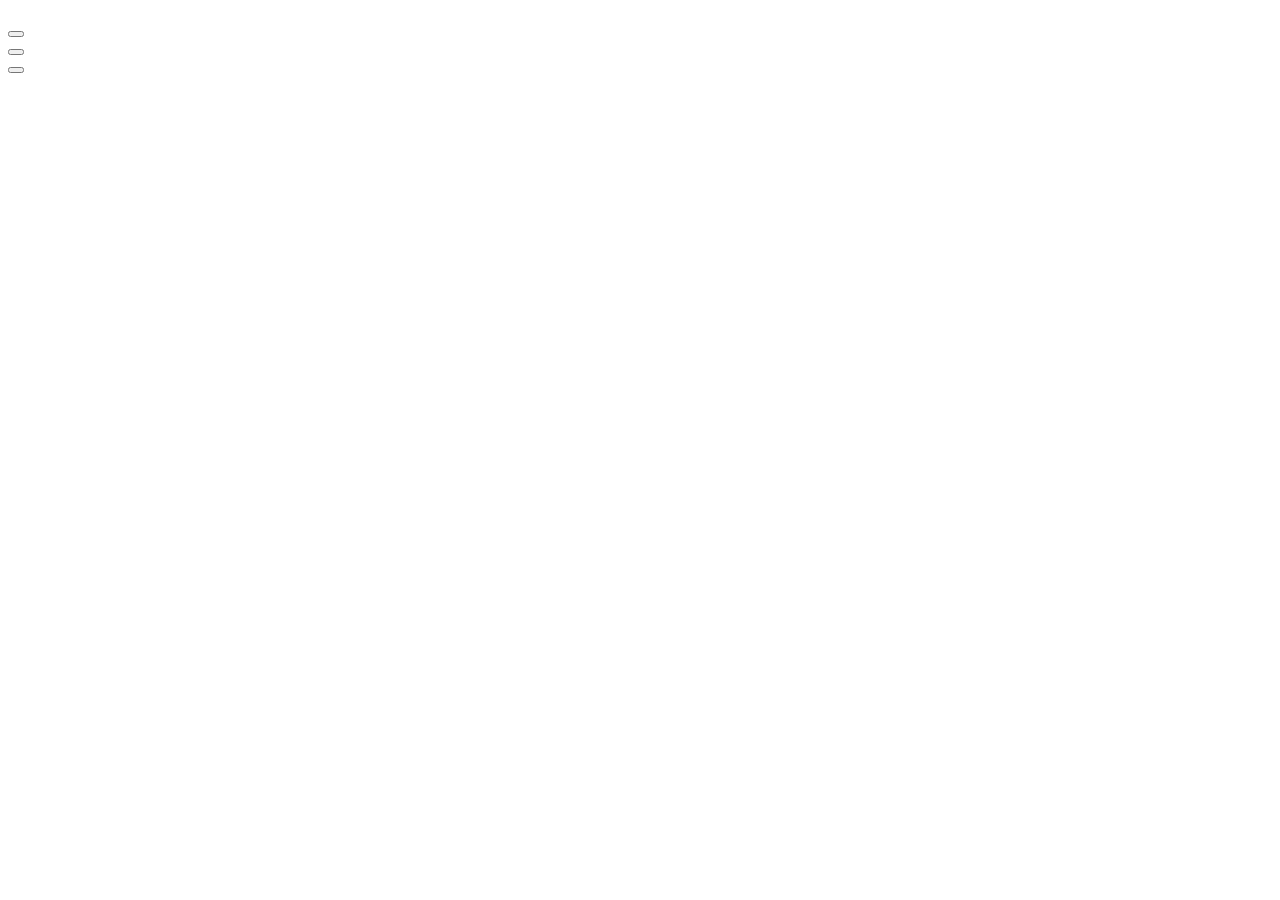
==== TimeandAttendanceManagement/src/main/resources/templates/dashboard/index.html @ 06e2fb5a "以下を変更 ・bootstrapの追加 ・画面を共通化" ====
<!DOCTYPE html>
<html xmlns:th="http://www.thymeleaf.org"
    xmlns:layout="http://www.ultraq.net.nz/thymeleaf/layout"
    layout:decorate="~{_layout/layout}">

<head>
  <meta charset="UTF-8">
  <title th:text="#{dashboard.title}"></title>
</head>

<body>
  <div layout:fragment="content">
    <h2 th:text="|#{common.systemName} #{dashboard.title}|"></h2>

    <div th:if="${param.error}">
      <p th:text="#{error.login.invalid}"></p>
    </div>

    <form id="clockIn" th:action="@{/attendance/clock-in}" method="post">
      <button type="submit" th:text="#{dahshboard.button.clockIn}"></button>
    </form>

    <form id="clockOut" th:action="@{/attendance/clock-out}" method="post">
      <button type="submit" th:text="#{dashboard.button.clockOut}"></button>
    </form>

    <form th:action="@{/logout}" method="post">
      <button type="submit" th:text="#{dashboard.button.logout}"></button>
    </form>
  </div>
</body>

</html>
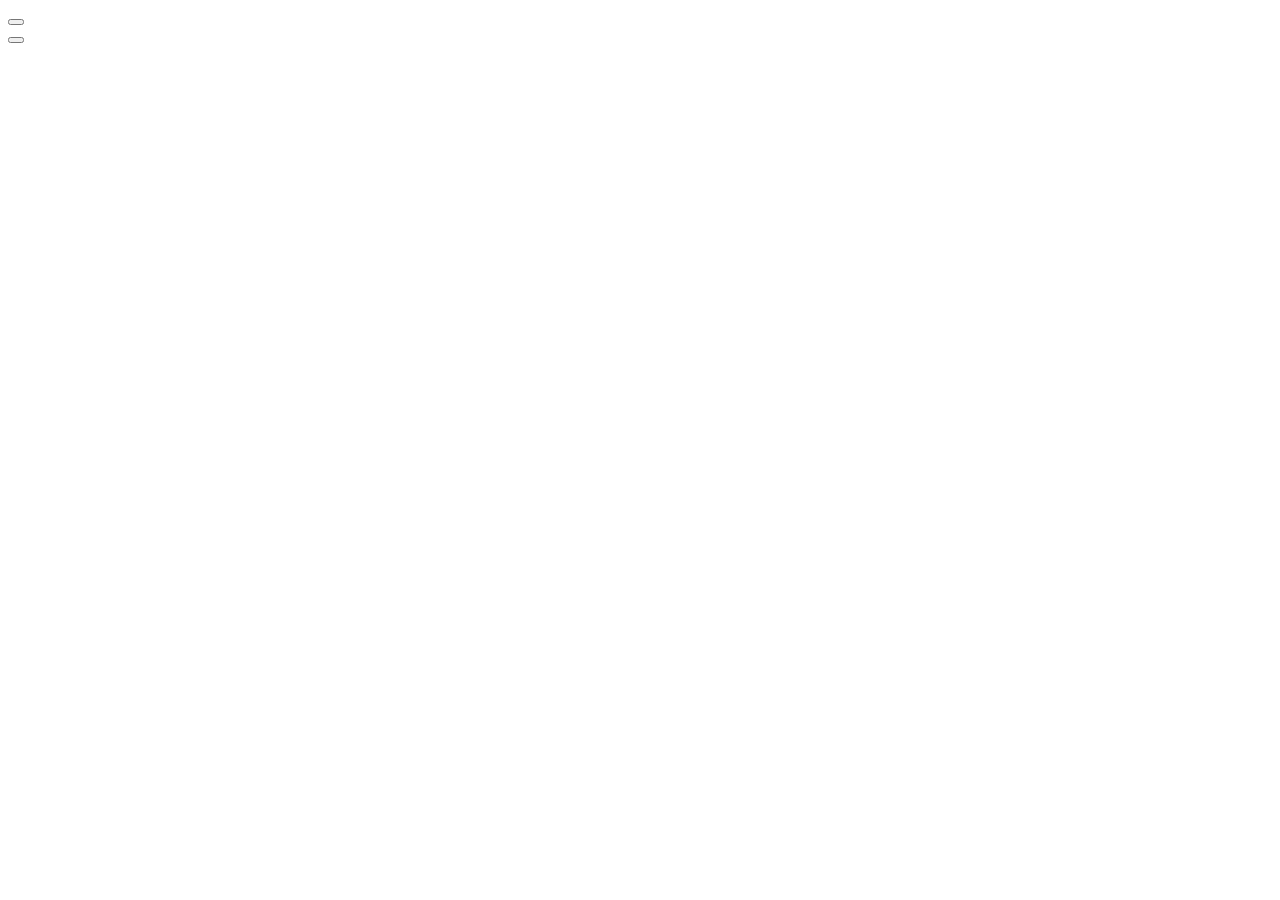
==== commit 63070b2c: "ダッシュボードに現在の日時表示機能を追加し、スタイルを調整" ====
--- a/TimeandAttendanceManagement/src/main/resources/templates/dashboard/index.html
+++ b/TimeandAttendanceManagement/src/main/resources/templates/dashboard/index.html
@@ -1,33 +1,60 @@
 <!DOCTYPE html>
-<html xmlns:th="http://www.thymeleaf.org"
-    xmlns:layout="http://www.ultraq.net.nz/thymeleaf/layout"
-    layout:decorate="~{_layout/layout}">
+<html xmlns:th="http://www.thymeleaf.org" xmlns:layout="http://www.ultraq.net.nz/thymeleaf/layout"
+  layout:decorate="~{_layout/layout}">
 
-<head>
-  <meta charset="UTF-8">
-  <title th:text="#{dashboard.title}"></title>
-</head>
+<head></head>
 
 <body>
   <div layout:fragment="content">
-    <h2 th:text="|#{common.systemName} #{dashboard.title}|"></h2>
 
-    <div th:if="${param.error}">
-      <p th:text="#{error.login.invalid}"></p>
+    <div class="row">
+      <div id="attendance-area" class="col-md-6 attendance-area">
+        <div class="row">
+          <!-- 現在の日時表示 -->
+          <div id="current-datetime-area" th:data-server-datetime="${dashboardView.formatedServerDatetime()}"></div>
+          <div class="text-center">
+            <span id="current-date" class="current-date"></span>
+          </div>
+          <div class="text-center">
+            <span id="current-time" class="current-time"></span>
+          </div>
+          <div class="col-6">
+            <span th:text="#{dashboard.label.clockInTime} + ' '"></span>
+            <span th:text="${dashboardView.todayAttendance.formatedClockInTime()}"></span>
+          </div>
+          <div class="col-6">
+            <span th:text="#{dashboard.label.clockOutTime} + ' '"></span>
+            <span th:text="${dashboardView.todayAttendance.formatedClockOutTime()}"></span>
+          </div>
+        </div>
+        <div class="row mt-2">
+          <div class=" col-6 text-center">
+            <form id="clock-in-form" th:action="@{/attendance/clock-in}" method="post">
+              <button id="clock-in-btn" class="btn btn-lg"
+                th:classappend="${dashboardView.todayAttendance.isEnableClockIn() ? 'btn-primary' : 'btn-secondary disabled'}"
+                type="submit">
+                <i class="bi bi-box-arrow-in-right"></i>
+                <span th:text="#{dashboard.button.clockIn}"></span>
+              </button>
+            </form>
+          </div>
+          <div class="col-6 text-center">
+            <form id="clock-out-form" th:action="@{/attendance/clock-out}" method="post">
+              <button id="clock-out-btn" class="btn btn-lg"
+                th:classappend="${dashboardView.todayAttendance.isEnableClockOut() ? 'btn-primary' : 'btn-secondary disabled'}"
+                type="submit">
+                <i class="bi bi-box-arrow-right"></i>
+                <span th:text="#{dashboard.button.clockOut}"></span>
+              </button>
+            </form>
+          </div>
+        </div>
+      </div>
     </div>
-
-    <form id="clockIn" th:action="@{/attendance/clock-in}" method="post">
-      <button type="submit" th:text="#{dahshboard.button.clockIn}"></button>
-    </form>
-
-    <form id="clockOut" th:action="@{/attendance/clock-out}" method="post">
-      <button type="submit" th:text="#{dashboard.button.clockOut}"></button>
-    </form>
-
-    <form th:action="@{/logout}" method="post">
-      <button type="submit" th:text="#{dashboard.button.logout}"></button>
-    </form>
   </div>
+  <th:block layout:fragment="script">
+    <script th:src="@{/js/dashboard.js}" defer></script>
+  </th:block>
 </body>
 
 </html>
